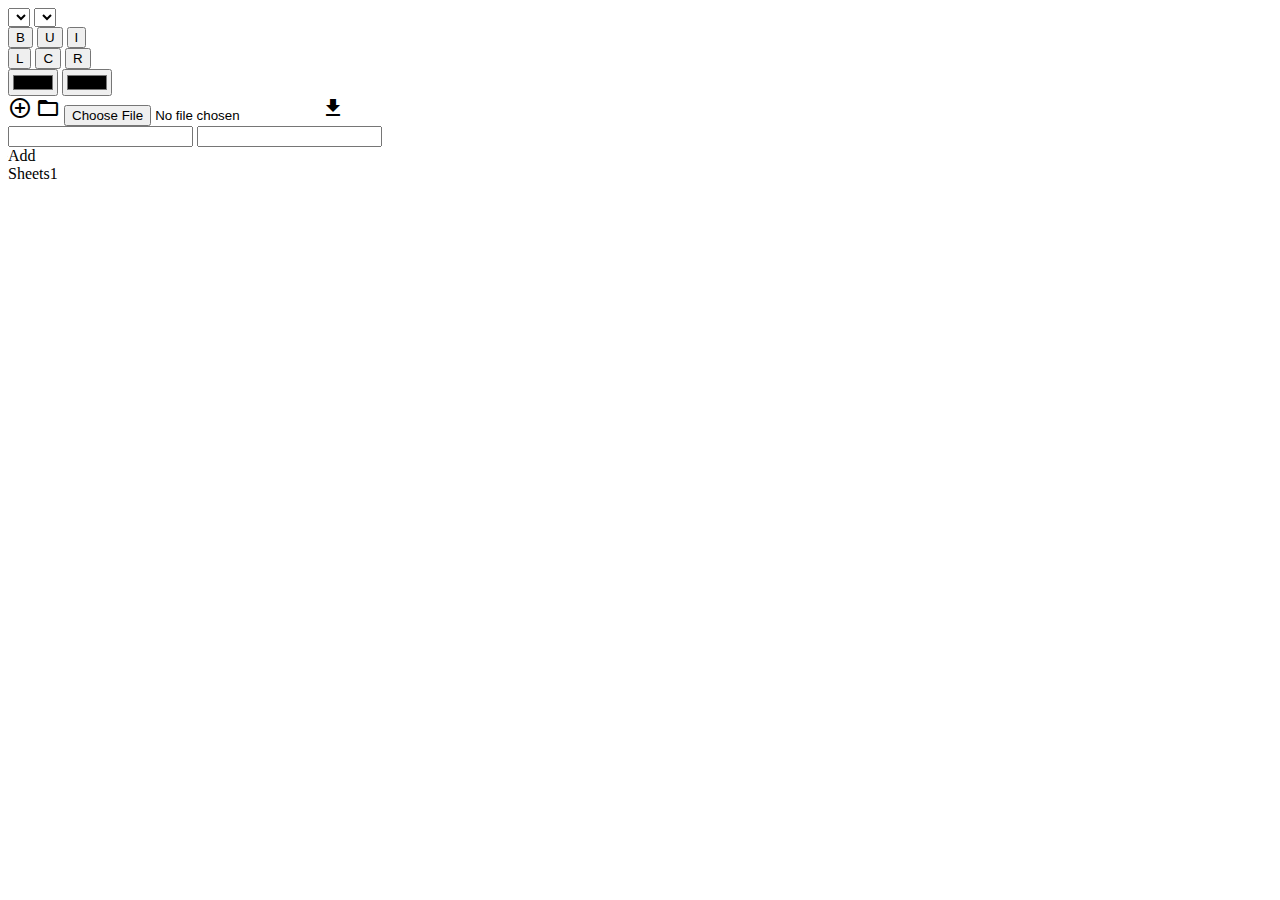
==== Excel_Clone/index.html @ 9c569772 "different containers are added" ====
<!DOCTYPE html>
<html lang="en">
<head>
    <meta charset="UTF-8">
    <meta http-equiv="X-UA-Compatible" content="IE=edge">
    <meta name="viewport" content="width=device-width, initial-scale=1.0">
    <title>Excel Clone</title>
    <link href="style.css" rel="stylesheet">
    <link rel="stylesheet" href="https://fonts.googleapis.com/icon?family=Material+Icons">
</head>
<body>
    <div class="menu-container">
        <select class="font-size">
            <options value="12">12</options>
            <options value="16" selected>16</options>
            <options value="24">24</options>
            <options value="32">32</options>
        </select>
        <select class = "font-familt">
            <options value="monospace">monospace</options>
            <options value="sans-serif">sans-serif</options>
            <options value="Georgia">Georgia</options>
            <options value="fantasy">fantasy</options>
        </select>
        <div class="bui-container">
            <input type="button" class = "bold" value="B">
            <input type="button" class = "underline" value="U">
            <input type="button" class = "italic" value="I">
        </div>
        <!-- alignment -->
        <div class="align-container">
            <input type="button" class="left" value="L">
            <input type="button" class="center" value="C">
            <input type="button" class="right" value="R">
        </div>
        <!-- color -->
        <div class="color-container">
            <input type="color" class="color">
            <input type="color" class="bg-color">
        </div>

        <div class="nos-container">
            <span class="material-icons-outlined material-icons new">
                add_circle_outline
            </span>
            <span class="material-icons-outlined material-icons ">
                folder_open
            </span>
            <input type="file" name="" class="open">
            <span class="material-icons-outlined material-icons save">
                file_download
            </span>
        </div>
    </div>
    <div class="formula-container">
        <input type="text" class="address-input">
        <input type="text" class="formula-input">
    </div>
    <div class="grid-container"></div>
        <div class="left_box box"></div>
        <div class="top_row"></div>
        <div class="left_col"></div>
        <div class="grid"></div>
    <div class="sheets-container">
        <div class="add-sheet_btn-container">
            Add
        </div>
        <div class="sheet-list">
            <div class="sheet active" idx="0">Sheets1</div>
        </div>
    </div>

    <script src="grid.js"></script>
    <script src="base.js"></script>
    <script src="newOpenSave.js"></script>
    <script src="formula.js"></script>
    
</body>
</html>
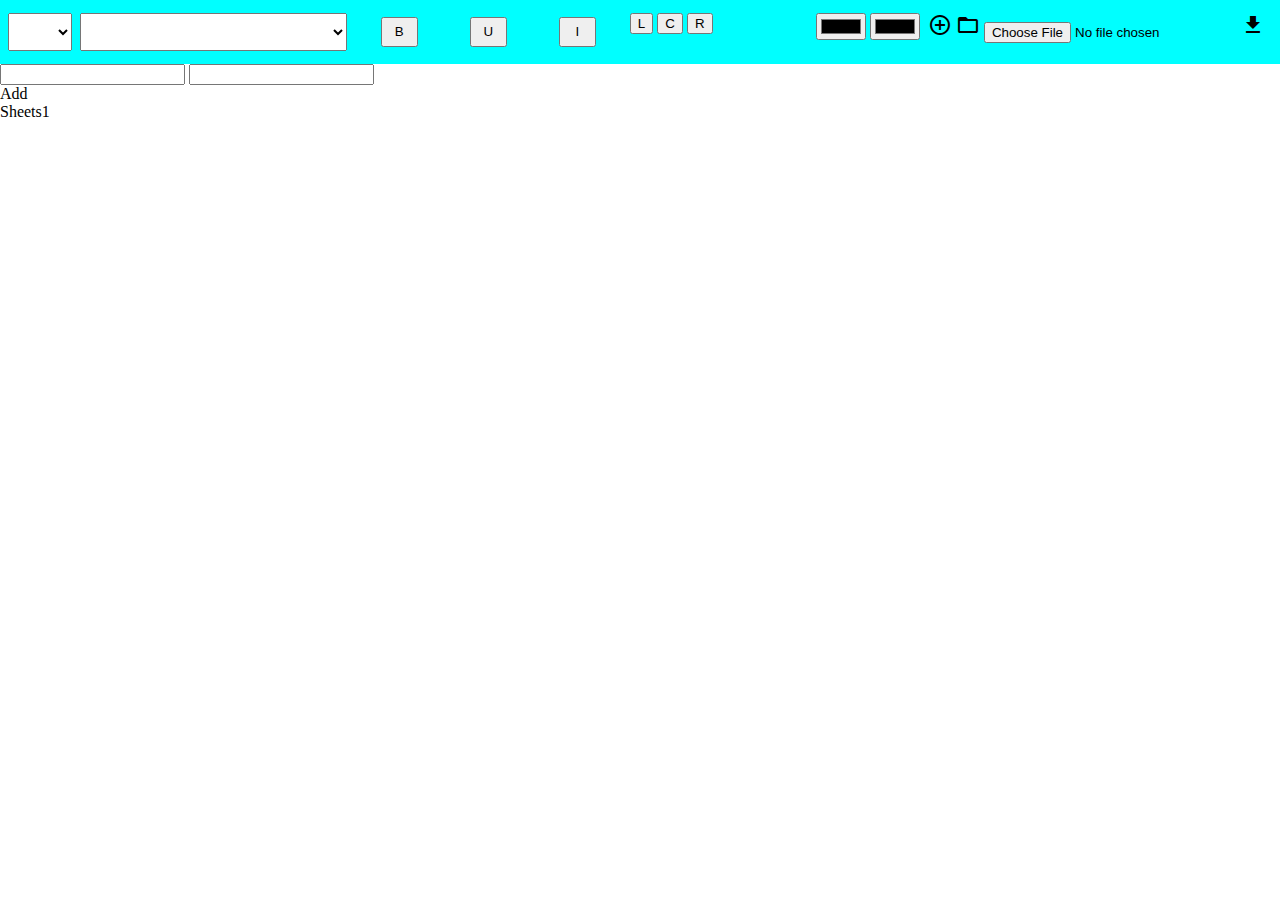
==== commit 91012d63: "index.html" ====
--- a/Excel_Clone/index.html
+++ b/Excel_Clone/index.html
@@ -16,7 +16,7 @@
             <options value="24">24</options>
             <options value="32">32</options>
         </select>
-        <select class = "font-familt">
+        <select class = "font-family">
             <options value="monospace">monospace</options>
             <options value="sans-serif">sans-serif</options>
             <options value="Georgia">Georgia</options>
--- a/Excel_Clone/style.css
+++ b/Excel_Clone/style.css
@@ -0,0 +1,53 @@
+*{
+    box-sizing: border-box;
+}
+
+body{
+    margin: 0px;
+}
+
+.menu-container{
+    height: 4rem;
+    background-color: aqua;
+    display:flex;
+    align-items: center;
+    gap:0.5rem;
+    padding-left:0.5rem;
+}
+
+.menu-container>*{
+    border: 1p solid;
+    height: 60%;
+}
+
+.font-size{
+    width: 5%;
+}
+
+.font-family{
+    width:21%;
+}
+.bui-container{
+    width:21%;
+    display: flex;
+    justify-content: space-around;
+    align-items: center;
+}
+
+.bui-container>*{
+    width:14%;
+    height: 80%;
+    text-align: center;
+
+}
+
+.align-container{
+    width:14%;
+}
+
+.color-container{
+
+}
+
+
+
